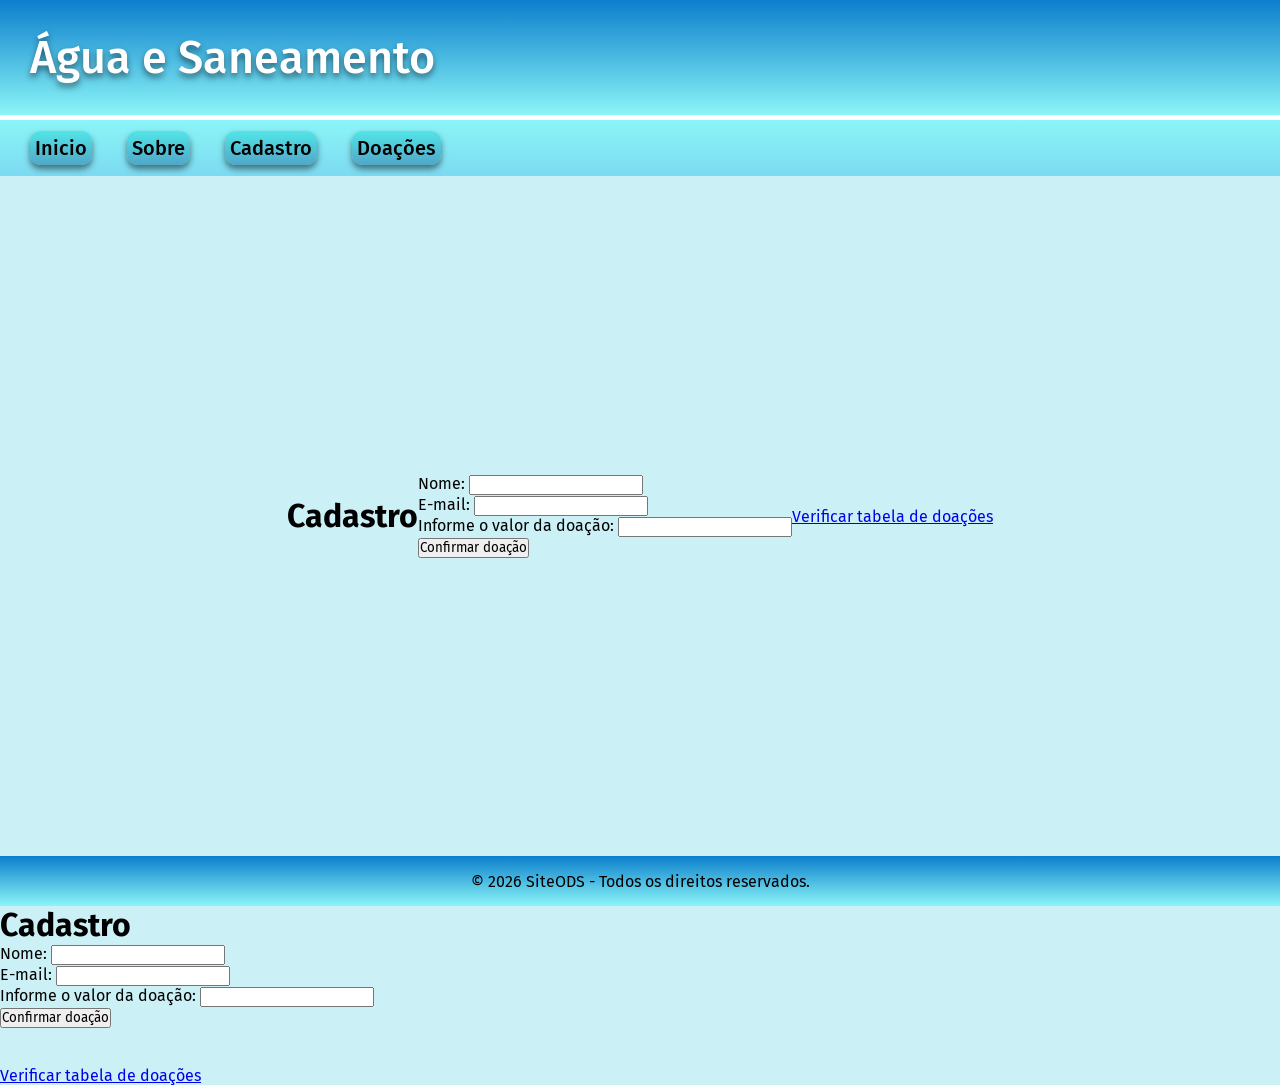
==== doacoes.html @ 5faa5a8f "js formulario" ====
<!DOCTYPE html>
<html lang="en">

<head>
    <meta charset="UTF-8">
    <meta name="viewport" content="width=device-width, initial-scale=1.0">
    <link rel="stylesheet" href="css/style.css">
    <title>SiteOds</title>
</head>

<body>
    <header>
 
       <p id="titulo1"> Água e Saneamento</p>

    </header>

        <div class="faixa-branca"></div>
    
            <nav id="menu">
            <a href="index.html">Inicio</a>
            <a href="">Sobre</a>
            <a href="">Cadastro</a>
            <a href="resultados.html">Doações</a>
        </nav> 
        
        <main>

           
            <!-- <div class="bloco">

                 
        <table class="tabelaResultados">
            <thead class="thead">
                <tr>
            <th>Doador(a)</th>
            <th>Data</th>
            <th>Valor doado</th>
            </tr>
            </thead>
<tbody class="tbody">
    
        <tr>
            <td>
                Nome <br>
                Email <br>
                CPF
            </td>
            <td>00/00/0000</td>
            <td>R$20</td>         
        </tr>

        <tr>
           <td>
                Nome <br>
                Email <br>
                CPF
            </td>
            <td>00/00/0000</td>
            <td>R$40</td>          
        </tr>

        <tr>
            <td>
                Nome <br>
                Email <br>
                CPF
            </td>
            <td>00/00/0000</td>
            <td>R$20</td>          
        </tr>
</tbody>
       
        </table>
        
            </div> -->

    <h1>Cadastro</h1>

     <form id="meuFormulario">
        <div>
            <label for="nome">Nome:</label>
            <input type="text" id="nome" required>
        </div>
        <div>
            <label for="email">E-mail:</label>
            <input type="email" id="email" required>
        </div>
        <div>
            <label for="ValorDoar">Informe o valor da doação:</label>
            <input type="number" id="valorDoar" required>
        </div>
        <button type="submit">Confirmar doação</button>
        </form><br> <br>

        <a href="resultados.html">Verificar tabela de doações</a>
    



        </main>

 
        <footer>
             <p id="footer-text"> &copy; 2026 SiteODS - Todos os direitos reservados.</p>
        
        </footer>
</body>

</html>


<!-- ------------html do fomrulario---------------- -->

<h1>Cadastro</h1>

    <form id="meuFormulario">
        <div>
            <label for="nome">Nome:</label>
            <input type="text" id="nome" required>
        </div>
        <div>
            <label for="email">E-mail:</label>
            <input type="email" id="email" required>
        </div>
        <div>
            <label for="ValorDoar">Informe o valor da doação:</label>
            <input type="number" id="valorDoar" required>
        </div>
        <button type="submit">Confirmar doação</button>
    </form><br> <br>

    <a href="resultados.html">Verificar tabela de doações</a>
---- css/style.css ----
@import url('https://fonts.googleapis.com/css2?family=Fira+Sans:ital,wght@0,100;0,200;0,300;0,400;0,500;0,600;0,700;0,800;0,900;1,100;1,200;1,300;1,400;1,500;1,600;1,700;1,800;1,900&family=Roboto:ital,wght@0,100..900;1,100..900&display=swap');

* {
    margin: 0;
    padding: 0;
    font-family: 'Fira Sans', 'Roboto', sans-serif;
}

body {
    background-color: #cbf0f5;
}


header {
    background-image: linear-gradient(to top, #8bf5f7, #0b7fcc);
    color: #2849da;
    height: 115px;
    display: flex;
    align-items: center;
    justify-content: space-between;
    margin-left: 0px;
    margin-right: 0px;
    text-align: center;


}

nav {

    display: flex;
    flex-wrap: wrap;
    justify-content: left;
    align-items: left;
    width: 100%;
    padding: 11px 10px;
    gap: 15px;
    background-image: linear-gradient(to bottom, #8bf5f7, #7cdaf1);
    box-sizing: border-box;

}


#menu a {
    text-decoration: rgb(253, 253, 253);
    color: #000000;
    margin-left: 20px;
    font-size: 20px;
    font-weight: 500;
    border-radius: 10px;
    background-image: linear-gradient(to bottom, #52E5E7, #50a7c9);
    padding: 5px 5px;
    box-shadow: 0px 4px 6px rgba(0, 0, 0, 0.5);


}

#titulo1 {

    background: none;
    color: #ffffff;
    font-weight: 500;
    font-size: 45px;
    margin-left: 30px;
    text-shadow: 0px 4px 6px rgba(0, 0, 0, 0.5);

}

.faixa-branca {
    width: 100%;
    height: 5px;
    /* Ajuste a altura como preferir */
    background-color: #ffffff;
}

footer {
    background-image: linear-gradient(to top, #8bf5f7, #0b7fcc);
    color: #2849da;
    height: 50px;
    display: flex;
    align-items: center;
    justify-content: center;
    margin-left: 0px;
    margin-right: 0px;
    text-align: center;
}

#footer-text {
    text-decoration: none;
    color: #000000;
    background: none;

}

/* Estilos para a caixa central do formulário */
main {
    min-height: calc(100vh - 220px);
    display: flex;
    align-items: center;
    justify-content: center;
    padding: 20px;
    box-sizing: border-box;
}

.form-box {
    background-color: #ffffff;
    padding: 30px;
    border-radius: 10px;
    box-shadow: 0 10px 30px rgba(0, 0, 0, 0.12);
    width: 100%;
    max-width: 600px;
}

.form-box h2 {
    margin-bottom: 12px;
    color: #0b7fcc;
}

.form-box label {
    display: block;
    margin: 10px 0 6px;
    font-weight: 500;
}

.form-box input,
.form-box textarea {
    width: 100%;
    padding: 10px 12px;
    border: 1px solid #e0e0e0;
    border-radius: 6px;
    box-sizing: border-box;
    font-family: inherit;
    margin-bottom: 8px;
    background-color: #ffffff;
}

.form-box button {
    margin-top: 12px;
    padding: 10px 16px;
    background: #0b7fcc;
    color: #fff;
    border: none;
    border-radius: 6px;
    cursor: pointer;
    font-weight: 600;
}

.form-box button:hover {
    opacity: 0.95;
}

/* Radios de apresentar doação */
.radio-group {
    margin-top: 8px;
}

.radio-group p {
    margin: 6px 0 6px;
    font-weight: 600;
}

.radio-group label {
    margin-right: 12px;
    display: inline-flex;
    align-items: center;
    gap: 6px;
    font-weight: 500;
}
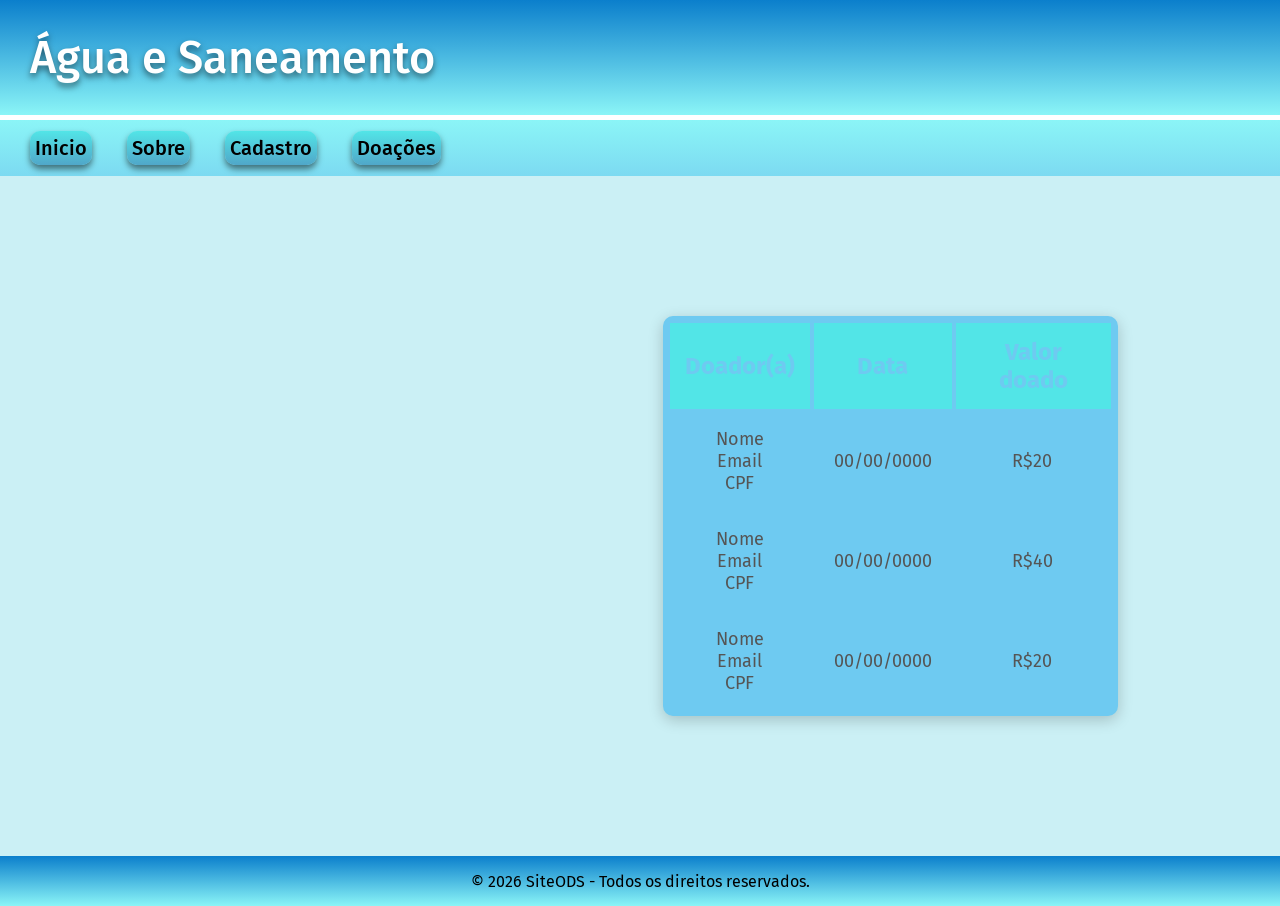
==== commit 3e6c4963: "arrumando erros de merge" ====
--- a/doacoes.html
+++ b/doacoes.html
@@ -26,8 +26,7 @@
         
         <main>
 
-           
-            <!-- <div class="bloco">
+            <div class="bloco">
 
                  
         <table class="tabelaResultados">
@@ -73,28 +72,9 @@
        
         </table>
         
-            </div> -->
+            </div>
 
-    <h1>Cadastro</h1>
 
-     <form id="meuFormulario">
-        <div>
-            <label for="nome">Nome:</label>
-            <input type="text" id="nome" required>
-        </div>
-        <div>
-            <label for="email">E-mail:</label>
-            <input type="email" id="email" required>
-        </div>
-        <div>
-            <label for="ValorDoar">Informe o valor da doação:</label>
-            <input type="number" id="valorDoar" required>
-        </div>
-        <button type="submit">Confirmar doação</button>
-        </form><br> <br>
-
-        <a href="resultados.html">Verificar tabela de doações</a>
-    
 
 
 
@@ -107,27 +87,4 @@
         </footer>
 </body>
 
-</html>
-
-
-<!-- ------------html do fomrulario---------------- -->
-
-<h1>Cadastro</h1>
-
-    <form id="meuFormulario">
-        <div>
-            <label for="nome">Nome:</label>
-            <input type="text" id="nome" required>
-        </div>
-        <div>
-            <label for="email">E-mail:</label>
-            <input type="email" id="email" required>
-        </div>
-        <div>
-            <label for="ValorDoar">Informe o valor da doação:</label>
-            <input type="number" id="valorDoar" required>
-        </div>
-        <button type="submit">Confirmar doação</button>
-    </form><br> <br>
-
-    <a href="resultados.html">Verificar tabela de doações</a>+</html>
--- a/css/style.css
+++ b/css/style.css
@@ -164,4 +164,68 @@
     align-items: center;
     gap: 6px;
     font-weight: 500;
-}+}
+
+    /* --Giovana-- */
+
+.bloco{
+    background-color:#6ecaf1;
+    align-items: center;
+    text-align: center;
+    padding: 5px 5px;
+    border-radius: 10px;
+    box-shadow: 0 4px 15px rgba(0, 0, 0, 0.2);
+    max-width: 445px;
+    text-align: center;
+    margin-top: 50px;
+    margin-bottom: 50px;
+    margin-left:500px;
+}
+
+    
+
+.thead{
+    text-align: center;
+    font-family: fonte-lis;
+    font-size: 30px;
+    color: #4badee;
+    background-color: #52E5E7;
+}
+
+.tbody{
+    font-family: fonte-lis;
+    font-size: 25px;
+    color: #555 ;
+}        
+
+.tabelaResultados th{
+    border-collapse: collapse;
+    color: #6ecaf1;
+    font-size: 24px;
+    font-weight: bold;
+    padding: 15px 15px;
+    text-align: center;       
+    border-bottom: 2px solid #6ecaf1;
+    border-right: 2px solid #6ecaf1;
+        
+}
+
+th:last-child, td:last-child {
+    border-right: none;
+}
+
+
+tr:last-child td {
+    border-bottom: none;
+}
+.tabelaResultados td{
+    color: #555555;
+    font-size: 18px;
+    padding: 15px 20px;
+    text-align: center;
+    vertical-align: middle;        
+    border-bottom: 2px solid #6ecaf1;
+    border-right: 2px solid #6ecaf1;
+        
+}
+
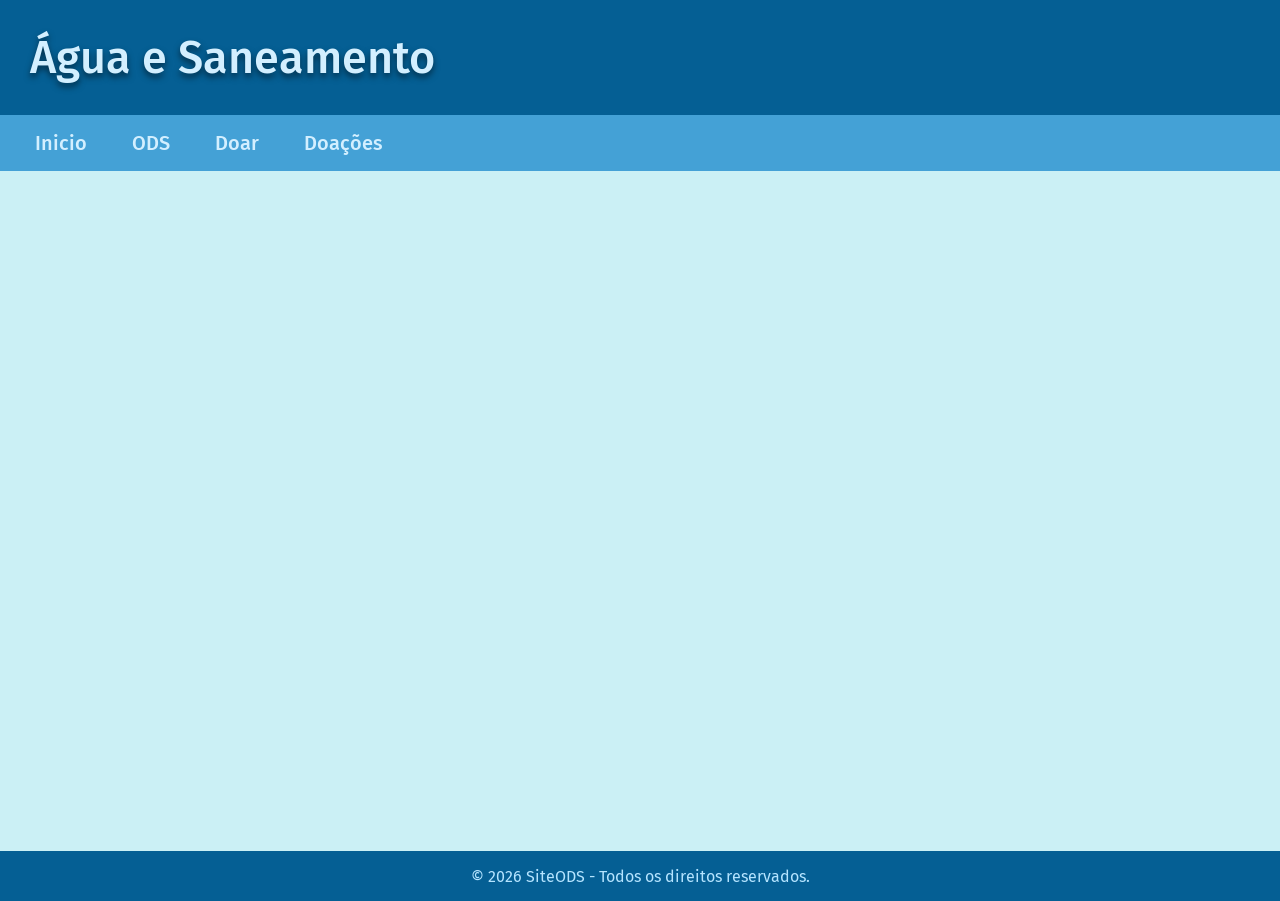
==== commit 6a00172e: "header e footer alterados" ====
--- a/doacoes.html
+++ b/doacoes.html
@@ -15,18 +15,18 @@
 
     </header>
 
-        <div class="faixa-branca"></div>
+        
     
             <nav id="menu">
             <a href="index.html">Inicio</a>
-            <a href="">Sobre</a>
-            <a href="">Cadastro</a>
-            <a href="resultados.html">Doações</a>
+            <a href="">ODS</a>
+            <a href="doar.html">Doar</a>
+            <a href="doacoes.html">Doações</a>
         </nav> 
         
         <main>
 
-            <div class="bloco">
+            <!-- <div class="bloco">
 
                  
         <table class="tabelaResultados">
@@ -67,12 +67,12 @@
             </td>
             <td>00/00/0000</td>
             <td>R$20</td>          
-        </tr>
-</tbody>
+        </tr> -->
+<!-- </tbody>
        
         </table>
         
-            </div>
+            </div> -->
 
 
 
--- a/css/style.css
+++ b/css/style.css
@@ -12,7 +12,8 @@
 
 
 header {
-    background-image: linear-gradient(to top, #8bf5f7, #0b7fcc);
+   
+    background-color:#055f94; 
     color: #2849da;
     height: 115px;
     display: flex;
@@ -34,7 +35,7 @@
     width: 100%;
     padding: 11px 10px;
     gap: 15px;
-    background-image: linear-gradient(to bottom, #8bf5f7, #7cdaf1);
+    background-color:#44a1d6;
     box-sizing: border-box;
 
 }
@@ -46,18 +47,15 @@
     margin-left: 20px;
     font-size: 20px;
     font-weight: 500;
-    border-radius: 10px;
-    background-image: linear-gradient(to bottom, #52E5E7, #50a7c9);
+    color:#d3efff;
     padding: 5px 5px;
-    box-shadow: 0px 4px 6px rgba(0, 0, 0, 0.5);
-
-
+    
 }
 
 #titulo1 {
 
     background: none;
-    color: #ffffff;
+    color: #d3efff;
     font-weight: 500;
     font-size: 45px;
     margin-left: 30px;
@@ -65,16 +63,23 @@
 
 }
 
-.faixa-branca {
-    width: 100%;
-    height: 5px;
-    /* Ajuste a altura como preferir */
-    background-color: #ffffff;
-}
+.head-baby{
+  
+    background-color:#055f94; 
+    color: #2849da;
+    height: 115px;
+    display: flex;
+    align-items: center;
+    justify-content: space-between;
+    margin-left: 0px;
+    margin-right: 0px;
+    text-align: center;
+
+}
+
 
 footer {
-    background-image: linear-gradient(to top, #8bf5f7, #0b7fcc);
-    color: #2849da;
+    background-color:#055f94; 
     height: 50px;
     display: flex;
     align-items: center;
@@ -86,7 +91,7 @@
 
 #footer-text {
     text-decoration: none;
-    color: #000000;
+    color: #b5e4ff;
     background: none;
 
 }
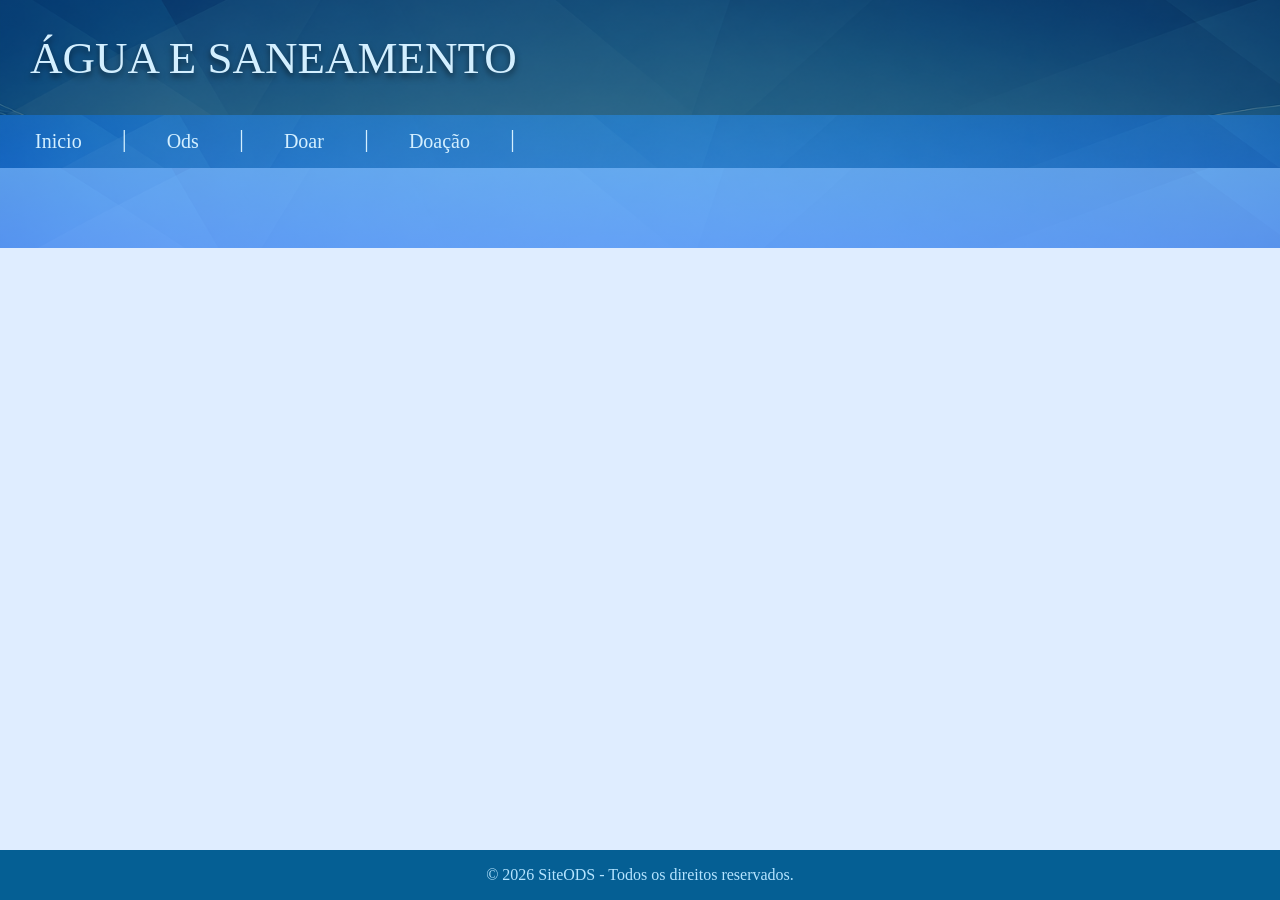
==== commit f40cc968: "refactor layout and styles for header, nav, and footer; update font styles and add background images" ====
--- a/doacoes.html
+++ b/doacoes.html
@@ -10,23 +10,23 @@
 
 <body>
     <header>
- 
-       <p id="titulo1"> Água e Saneamento</p>
+
+        <p id="titulo1"> ÁGUA E SANEAMENTO</p>
 
     </header>
 
-        
-    
-            <nav id="menu">
-            <a href="index.html">Inicio</a>
-            <a href="">ODS</a>
-            <a href="doar.html">Doar</a>
-            <a href="doacoes.html">Doações</a>
-        </nav> 
-        
-        <main>
+    <nav id="menu">
+        <a href="index.html">Inicio</a><span class="separador">|</span>
+        <a href="">Ods</a><span class="separador">|</span>
+        <a href="doar.html">Doar</a><span class="separador">|</span>
+        <a href="doacoes.html">Doação</a><span class="separador">|</span>
+    </nav>
 
-            <!-- <div class="bloco">
+    <container class="head-baby"></container>
+
+    <main>
+
+        <!-- <div class="bloco">
 
                  
         <table class="tabelaResultados">
@@ -68,7 +68,7 @@
             <td>00/00/0000</td>
             <td>R$20</td>          
         </tr> -->
-<!-- </tbody>
+        <!-- </tbody>
        
         </table>
         
@@ -78,13 +78,13 @@
 
 
 
-        </main>
+    </main>
 
- 
-        <footer>
-             <p id="footer-text"> &copy; 2026 SiteODS - Todos os direitos reservados.</p>
-        
-        </footer>
+
+    <footer>
+        <p id="footer-text"> &copy; 2026 SiteODS - Todos os direitos reservados.</p>
+
+    </footer>
 </body>
 
 </html>
--- a/css/style.css
+++ b/css/style.css
@@ -1,19 +1,20 @@
-@import url('https://fonts.googleapis.com/css2?family=Fira+Sans:ital,wght@0,100;0,200;0,300;0,400;0,500;0,600;0,700;0,800;0,900;1,100;1,200;1,300;1,400;1,500;1,600;1,700;1,800;1,900&family=Roboto:ital,wght@0,100..900;1,100..900&display=swap');
-
 * {
     margin: 0;
     padding: 0;
-    font-family: 'Fira Sans', 'Roboto', sans-serif;
-}
+}
+
 
 body {
-    background-color: #cbf0f5;
+    background-color: #d9eaffd5;
+    display: flex;
+    flex-direction: column;
+    min-height: 100vh;
 }
 
 
 header {
-   
-    background-color:#055f94; 
+    font-family: Playfair Display, serif;
+    background-color: #055f94;
     color: #2849da;
     height: 115px;
     display: flex;
@@ -22,34 +23,50 @@
     margin-left: 0px;
     margin-right: 0px;
     text-align: center;
-
+    background: linear-gradient(rgba(0, 0, 0, 0.4),
+            rgba(0, 0, 0, 0.4)),
+        url(/img/fundo\ header.png);
+
+    background-size: cover;
+    background-position: center;
 
 }
 
 nav {
-
+    text-align: left;
     display: flex;
     flex-wrap: wrap;
     justify-content: left;
     align-items: left;
     width: 100%;
-    padding: 11px 10px;
+    padding: 10px 10px;
     gap: 15px;
-    background-color:#44a1d6;
+    background-color: #44a1d6;
     box-sizing: border-box;
+    background: linear-gradient(rgba(36, 97, 167, 0.4),
+            rgba(27, 80, 177, 0.4)),
+        url(/img/fundo\ header.png);
+
+    background-size: cover;
+    background-position: center;
 
 }
 
 
 #menu a {
+    margin: 0 20px;
     text-decoration: rgb(253, 253, 253);
     color: #000000;
-    margin-left: 20px;
     font-size: 20px;
     font-weight: 500;
-    color:#d3efff;
+    color: #d3efff;
     padding: 5px 5px;
-    
+
+}
+
+.separador {
+    color: #d3efff;
+    font-size: 25px;
 }
 
 #titulo1 {
@@ -63,23 +80,30 @@
 
 }
 
-.head-baby{
-  
-    background-color:#055f94; 
+.head-baby {
+
+    background-color: #b0d5ff;
     color: #2849da;
-    height: 115px;
+    height: 80px;
     display: flex;
     align-items: center;
     justify-content: space-between;
     margin-left: 0px;
     margin-right: 0px;
     text-align: center;
+    position: relative;
+    background: linear-gradient(rgba(133, 186, 255, 0.658),
+            rgba(115, 159, 255, 0.685)),
+        url(/img/fundo\ header.png);
+
+    background-size: cover;
+    background-position: center;
 
 }
 
 
 footer {
-    background-color:#055f94; 
+    background-color: #055f94;
     height: 50px;
     display: flex;
     align-items: center;
@@ -87,6 +111,9 @@
     margin-left: 0px;
     margin-right: 0px;
     text-align: center;
+    position: relative;
+    z-index: 2;
+
 }
 
 #footer-text {
@@ -98,12 +125,13 @@
 
 /* Estilos para a caixa central do formulário */
 main {
-    min-height: calc(100vh - 220px);
-    display: flex;
-    align-items: center;
+    flex: 1;
+    display: flex;
+    align-items: flex-start;
     justify-content: center;
-    padding: 20px;
     box-sizing: border-box;
+    position: relative;
+    z-index: 2;
 }
 
 .form-box {
@@ -111,8 +139,16 @@
     padding: 30px;
     border-radius: 10px;
     box-shadow: 0 10px 30px rgba(0, 0, 0, 0.12);
-    width: 100%;
-    max-width: 600px;
+    width: min(90vw, 630px);
+    max-width: 630px;
+    position: absolute;
+    /* remove do fluxo e sobrepõe sem empurrar footer */
+    z-index: 3;
+    left: 50%;
+    transform: translateX(-50%);
+    top: -40px;
+    /* ajuste a distância vertical conforme necessário */
+    margin-bottom: 20px;
 }
 
 .form-box h2 {
@@ -171,10 +207,10 @@
     font-weight: 500;
 }
 
-    /* --Giovana-- */
-
-.bloco{
-    background-color:#6ecaf1;
+/* --Giovana-- */
+
+.bloco {
+    background-color: #6ecaf1;
     align-items: center;
     text-align: center;
     padding: 5px 5px;
@@ -184,38 +220,37 @@
     text-align: center;
     margin-top: 50px;
     margin-bottom: 50px;
-    margin-left:500px;
-}
-
-    
-
-.thead{
-    text-align: center;
-    font-family: fonte-lis;
+    margin-left: 500px;
+}
+
+.thead {
+    text-align: center;
+    font-family: Arial, Helvetica, sans-serif;
     font-size: 30px;
     color: #4badee;
     background-color: #52E5E7;
 }
 
-.tbody{
-    font-family: fonte-lis;
+.tbody {
+    font-family: Arial, Helvetica, sans-serif;
     font-size: 25px;
-    color: #555 ;
-}        
-
-.tabelaResultados th{
+    color: #555;
+}
+
+.tabelaResultados th {
     border-collapse: collapse;
     color: #6ecaf1;
     font-size: 24px;
     font-weight: bold;
     padding: 15px 15px;
-    text-align: center;       
+    text-align: center;
     border-bottom: 2px solid #6ecaf1;
     border-right: 2px solid #6ecaf1;
-        
-}
-
-th:last-child, td:last-child {
+
+}
+
+th:last-child,
+td:last-child {
     border-right: none;
 }
 
@@ -223,14 +258,13 @@
 tr:last-child td {
     border-bottom: none;
 }
-.tabelaResultados td{
+
+.tabelaResultados td {
     color: #555555;
     font-size: 18px;
     padding: 15px 20px;
     text-align: center;
-    vertical-align: middle;        
+    vertical-align: middle;
     border-bottom: 2px solid #6ecaf1;
     border-right: 2px solid #6ecaf1;
-        
-}
-
+}
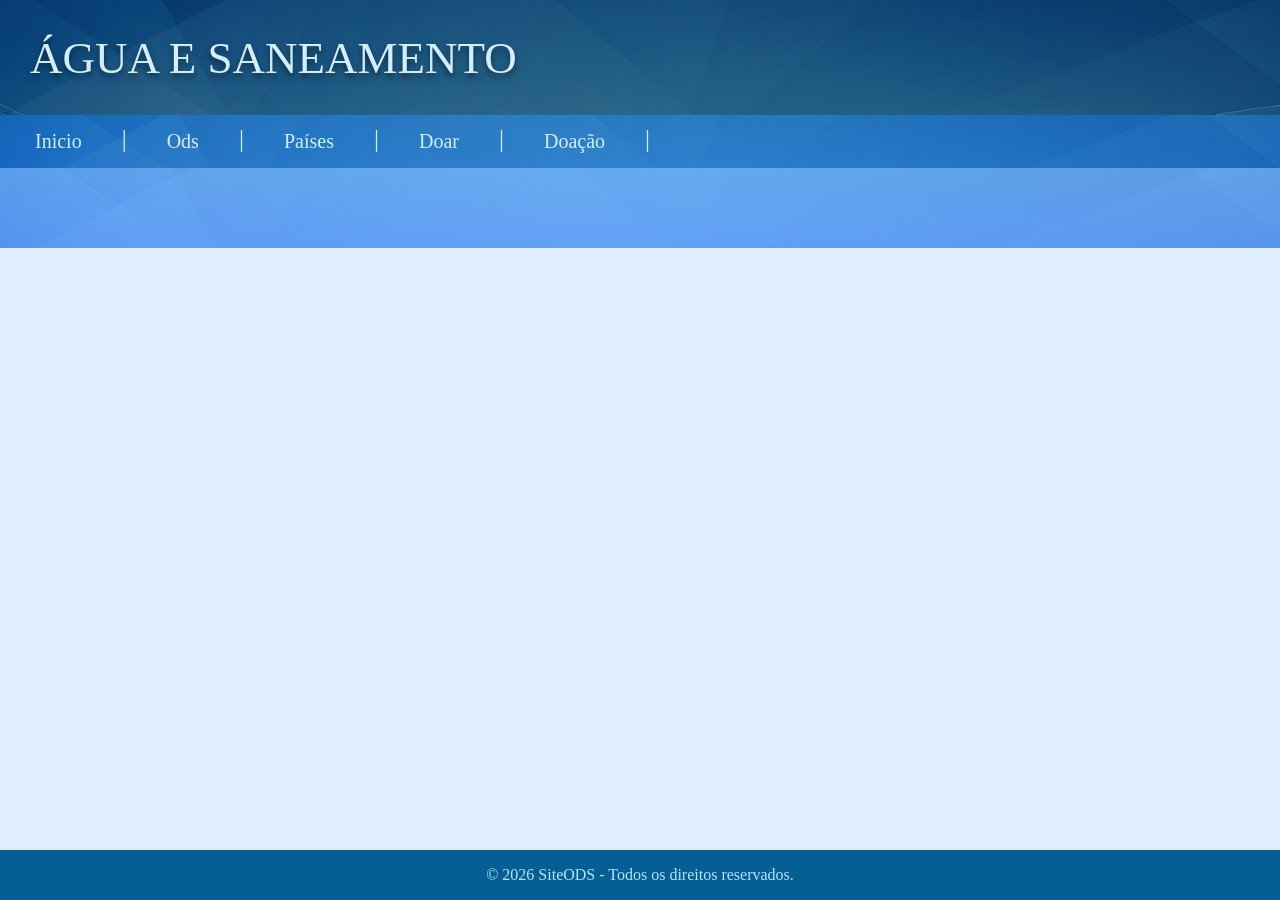
==== commit 2a3a669d: "add new paises.html page and update navigation links; refactor styles for better layout and presenta" ====
--- a/doacoes.html
+++ b/doacoes.html
@@ -18,6 +18,7 @@
     <nav id="menu">
         <a href="index.html">Inicio</a><span class="separador">|</span>
         <a href="">Ods</a><span class="separador">|</span>
+        <a href="paises.html">Países</a><span class="separador">|</span>
         <a href="doar.html">Doar</a><span class="separador">|</span>
         <a href="doacoes.html">Doação</a><span class="separador">|</span>
     </nav>
@@ -25,57 +26,6 @@
     <container class="head-baby"></container>
 
     <main>
-
-        <!-- <div class="bloco">
-
-                 
-        <table class="tabelaResultados">
-            <thead class="thead">
-                <tr>
-            <th>Doador(a)</th>
-            <th>Data</th>
-            <th>Valor doado</th>
-            </tr>
-            </thead>
-<tbody class="tbody">
-    
-        <tr>
-            <td>
-                Nome <br>
-                Email <br>
-                CPF
-            </td>
-            <td>00/00/0000</td>
-            <td>R$20</td>         
-        </tr>
-
-        <tr>
-           <td>
-                Nome <br>
-                Email <br>
-                CPF
-            </td>
-            <td>00/00/0000</td>
-            <td>R$40</td>          
-        </tr>
-
-        <tr>
-            <td>
-                Nome <br>
-                Email <br>
-                CPF
-            </td>
-            <td>00/00/0000</td>
-            <td>R$20</td>          
-        </tr> -->
-        <!-- </tbody>
-       
-        </table>
-        
-            </div> -->
-
-
-
 
 
     </main>
--- a/css/style.css
+++ b/css/style.css
@@ -13,7 +13,7 @@
 
 
 header {
-    font-family: Playfair Display, serif;
+
     background-color: #055f94;
     color: #2849da;
     height: 115px;
@@ -81,7 +81,6 @@
 }
 
 .head-baby {
-
     background-color: #b0d5ff;
     color: #2849da;
     height: 80px;
@@ -141,12 +140,12 @@
     box-shadow: 0 10px 30px rgba(0, 0, 0, 0.12);
     width: min(90vw, 630px);
     max-width: 630px;
-    position: absolute;
+    position: relative;
     /* remove do fluxo e sobrepõe sem empurrar footer */
     z-index: 3;
     left: 50%;
     transform: translateX(-50%);
-    top: -40px;
+    top: -30px;
     /* ajuste a distância vertical conforme necessário */
     margin-bottom: 20px;
 }
@@ -207,64 +206,78 @@
     font-weight: 500;
 }
 
-/* --Giovana-- */
-
-.bloco {
-    background-color: #6ecaf1;
-    align-items: center;
-    text-align: center;
-    padding: 5px 5px;
+
+.table-box {
+    background-color: #ffffff;
+    padding: 30px;
     border-radius: 10px;
-    box-shadow: 0 4px 15px rgba(0, 0, 0, 0.2);
-    max-width: 445px;
-    text-align: center;
-    margin-top: 50px;
-    margin-bottom: 50px;
-    margin-left: 500px;
-}
-
-.thead {
-    text-align: center;
-    font-family: Arial, Helvetica, sans-serif;
-    font-size: 30px;
-    color: #4badee;
-    background-color: #52E5E7;
-}
-
-.tbody {
-    font-family: Arial, Helvetica, sans-serif;
-    font-size: 25px;
-    color: #555;
-}
-
-.tabelaResultados th {
+    box-shadow: 0 10px 30px rgba(0, 0, 0, 0.12);
+    width: min(90vw, 630px);
+    max-width: 630px;
+    position:relative;
+    z-index: 3;
+    left: 50%;
+    transform: translateX(-50%);
+    top: -30px;
+    /* ajuste a distância vertical conforme necessário */
+    margin-bottom: 20px;
+}
+
+
+
+section {
+    background-color: white;
+    padding: 20px;
+    margin-bottom: 20px;
+    border-radius: 10px;
+    box-shadow: 0 2px 5px rgba(0, 0, 0, 0.1);
+}
+
+h2 {
+    color: #0077b6;
+    text-align: center;
+}
+
+table {
+    width: 100%;
     border-collapse: collapse;
-    color: #6ecaf1;
-    font-size: 24px;
-    font-weight: bold;
-    padding: 15px 15px;
-    text-align: center;
-    border-bottom: 2px solid #6ecaf1;
-    border-right: 2px solid #6ecaf1;
-
-}
-
-th:last-child,
-td:last-child {
-    border-right: none;
-}
-
-
-tr:last-child td {
-    border-bottom: none;
-}
-
-.tabelaResultados td {
-    color: #555555;
-    font-size: 18px;
-    padding: 15px 20px;
-    text-align: center;
-    vertical-align: middle;
-    border-bottom: 2px solid #6ecaf1;
-    border-right: 2px solid #6ecaf1;
+    margin-top: 15px;
+}
+
+th {
+    background-color: #0077b6;
+    color: #d3efff;
+    font-size: 19px;
+}
+
+th,
+td {
+    border: 1px solid #bde0fe;
+    padding: 12px;
+    text-align: center;
+}
+
+tr:nth-child(even) {
+    background-color: #caf0f8;
+}
+
+tr:hover {
+    background-color: #90e0ef;
+}
+
+.tabelaSite {
+    display: table;
+    margin: 10;
+    width: auto;
+}
+
+.textoSite {
+    display: table;
+    margin: 10 70;
+    width: auto;
+
+}
+
+.textoSite p {
+    margin-bottom: 8px;
 }
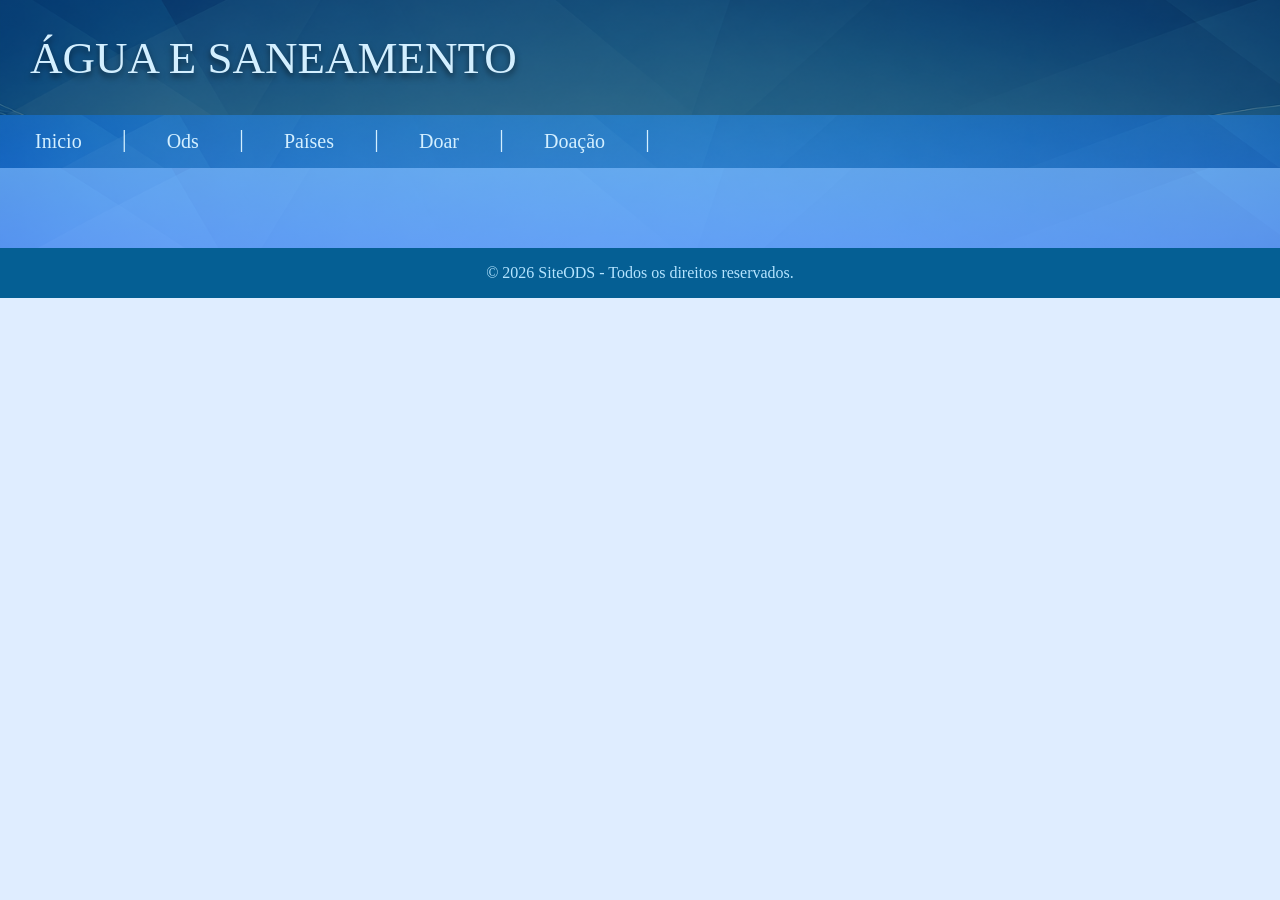
==== commit ea174ef1: "concertoPosicoesEinicio" ====
--- a/doacoes.html
+++ b/doacoes.html
@@ -16,8 +16,8 @@
     </header>
 
     <nav id="menu">
-        <a href="index.html">Inicio</a><span class="separador">|</span>
-        <a href="">Ods</a><span class="separador">|</span>
+        <a href="inicio.html">Inicio</a><span class="separador">|</span>
+        <a href="index.html">Ods</a><span class="separador">|</span>
         <a href="paises.html">Países</a><span class="separador">|</span>
         <a href="doar.html">Doar</a><span class="separador">|</span>
         <a href="doacoes.html">Doação</a><span class="separador">|</span>
@@ -26,6 +26,57 @@
     <container class="head-baby"></container>
 
     <main>
+
+        <!-- <div class="bloco">
+
+                 
+        <table class="tabelaResultados">
+            <thead class="thead">
+                <tr>
+            <th>Doador(a)</th>
+            <th>Data</th>
+            <th>Valor doado</th>
+            </tr>
+            </thead>
+<tbody class="tbody">
+    
+        <tr>
+            <td>
+                Nome <br>
+                Email <br>
+                CPF
+            </td>
+            <td>00/00/0000</td>
+            <td>R$20</td>         
+        </tr>
+
+        <tr>
+           <td>
+                Nome <br>
+                Email <br>
+                CPF
+            </td>
+            <td>00/00/0000</td>
+            <td>R$40</td>          
+        </tr>
+
+        <tr>
+            <td>
+                Nome <br>
+                Email <br>
+                CPF
+            </td>
+            <td>00/00/0000</td>
+            <td>R$20</td>          
+        </tr> -->
+        <!-- </tbody>
+       
+        </table>
+        
+            </div> -->
+
+
+
 
 
     </main>
--- a/css/style.css
+++ b/css/style.css
@@ -123,7 +123,7 @@
 }
 
 /* Estilos para a caixa central do formulário */
-main {
+.form-main {
     flex: 1;
     display: flex;
     align-items: flex-start;
@@ -140,7 +140,7 @@
     box-shadow: 0 10px 30px rgba(0, 0, 0, 0.12);
     width: min(90vw, 630px);
     max-width: 630px;
-    position: relative;
+    position: absolute;
     /* remove do fluxo e sobrepõe sem empurrar footer */
     z-index: 3;
     left: 50%;
@@ -206,24 +206,21 @@
     font-weight: 500;
 }
 
-
-.table-box {
-    background-color: #ffffff;
-    padding: 30px;
+/* --Giovana-- */
+
+.bloco {
+    background-color: #6ecaf1;
+    align-items: center;
+    text-align: center;
+    padding: 5px 5px;
     border-radius: 10px;
-    box-shadow: 0 10px 30px rgba(0, 0, 0, 0.12);
-    width: min(90vw, 630px);
-    max-width: 630px;
-    position:relative;
-    z-index: 3;
-    left: 50%;
-    transform: translateX(-50%);
-    top: -30px;
-    /* ajuste a distância vertical conforme necessário */
-    margin-bottom: 20px;
-}
-
-
+    box-shadow: 0 4px 15px rgba(0, 0, 0, 0.2);
+    max-width: 445px;
+    text-align: center;
+    margin-top: 50px;
+    margin-bottom: 50px;
+    margin-left: 500px;
+}
 
 section {
     background-color: white;
@@ -235,7 +232,6 @@
 
 h2 {
     color: #0077b6;
-    text-align: center;
 }
 
 table {
@@ -245,9 +241,8 @@
 }
 
 th {
-    background-color: #0077b6;
-    color: #d3efff;
-    font-size: 19px;
+    background-color: #00a8e8;
+    color: white;
 }
 
 th,
@@ -275,9 +270,173 @@
     display: table;
     margin: 10 70;
     width: auto;
-
-}
-
-.textoSite p {
-    margin-bottom: 8px;
+}
+
+
+
+--inicio-- 
+.home-main {
+    font-family: 'Segoe UI', Arial, sans-serif;
+    color: #2c3e50;
+    background-color: #f8fafc;
+
+}
+
+/* Container para limitar a largura e centralizar o conteúdo */
+.home-container {
+    max-width: 1100px;
+    margin: 0 auto;
+    padding: 0 20px;
+}
+
+/* SEÇÃO 1: HERO / MANIFESTO */
+.home-hero {
+    background: linear-gradient(135deg, #1f77b4 0%, #0d47a1 100%);
+    color: #ffffff;
+    padding: 60px 0;
+    text-align: center;
+}
+
+.home-hero h1 {
+    font-size: 50px;
+    margin-bottom: 30px;
+
+}
+
+.manifesto-box {
+    background: rgba(255, 255, 255, 0.1);
+    padding: 30px;
+    border-radius: 12px;
+    backdrop-filter: blur(5px);
+    max-width: 950px;
+    margin: 60px;
+    text-align: left;
+}
+
+.manifesto-box h2 {
+    font-size: 2.0rem;
+    color: #e3f2fd;
+    margin-bottom: 15px;
+    
+ 
+}
+
+/* SEÇÃO 2: PILARES (GRID DE CARDS) */
+.home-pilares {
+    padding: 80px 0;
+    background-color: #ffffff;
+}
+
+.section-title {
+    text-align: center;
+    font-size: 2rem;
+    margin-bottom: 40px;
+    color: #0d47a1;
+}
+
+.pilares-grid {
+    display: flex;
+    gap: 30px;
+    justify-content: space-between;
+}
+
+.pilar-card {
+    flex: 1;
+    background: #f4f7f9;
+    padding: 30px;
+    border-radius: 8px;
+    text-align: center;
+    border-top: 4px solid #1f77b4;
+    transition: transform 0.2s;
+}
+
+.pilar-card:hover {
+    transform: translateY(-5px);
+}
+
+.pilar-card .icon {
+    font-size: 2.5rem;
+    display: block;
+    margin-bottom: 15px;
+}
+
+/* SEÇÃO 3: DOAÇÕES */
+.home-doacoes {
+    padding: 60px 0;
+    background-color: #e3f2fd;
+}
+
+.doacoes-box {
+    max-width: 700px;
+    margin: 0 auto;
+    text-align: center;
+}
+
+.doacoes-box h2 {
+    color: #0d47a1;
+}
+
+.btn-doar {
+    display: inline-block;
+    background-color: #ff9800;
+    color: white;
+    text-decoration: none;
+    padding: 14px 35px;
+    font-weight: bold;
+    border-radius: 30px;
+    margin-top: 20px;
+    box-shadow: 0 4px 10px rgba(255, 152, 0, 0.3);
+    transition: background 0.2s;
+}
+
+.btn-doar:hover {
+    background-color: #e65100;
+}
+
+/* SEÇÃO 4: CTA FINAL */
+.home-cta-final {
+    padding: 80px 0;
+    text-align: center;
+    background-color: #ffffff;
+}
+
+.home-cta-final h2 {
+    color: #c0392b; /* Vermelho/alerta sutil para a crise */
+}
+
+.home-cta-final p {
+    max-width: 750px;
+    margin: 0 auto 40px auto;
+    font-size: 1.1rem;
+    color: #555;
+}
+
+.bottom-action {
+    border-top: 1px solid #e2e8f0;
+    padding-top: 40px;
+}
+
+.btn-explorar {
+    display: inline-block;
+    background-color: #1f77b4;
+    color: white;
+    text-decoration: none;
+    padding: 12px 30px;
+    font-weight: bold;
+    border-radius: 30px;
+    transition: background 0.2s;
+}
+
+.btn-explorar:hover {
+    background-color: #0d47a1;
+}
+
+/* RESPONSIVIDADE (Para Celulares) */
+@media (max-width: 768px) {
+    .pilares-grid {
+        flex-direction: column;
+    }
+    .home-hero h1 {
+        font-size: 1.8rem;
+    }
 }
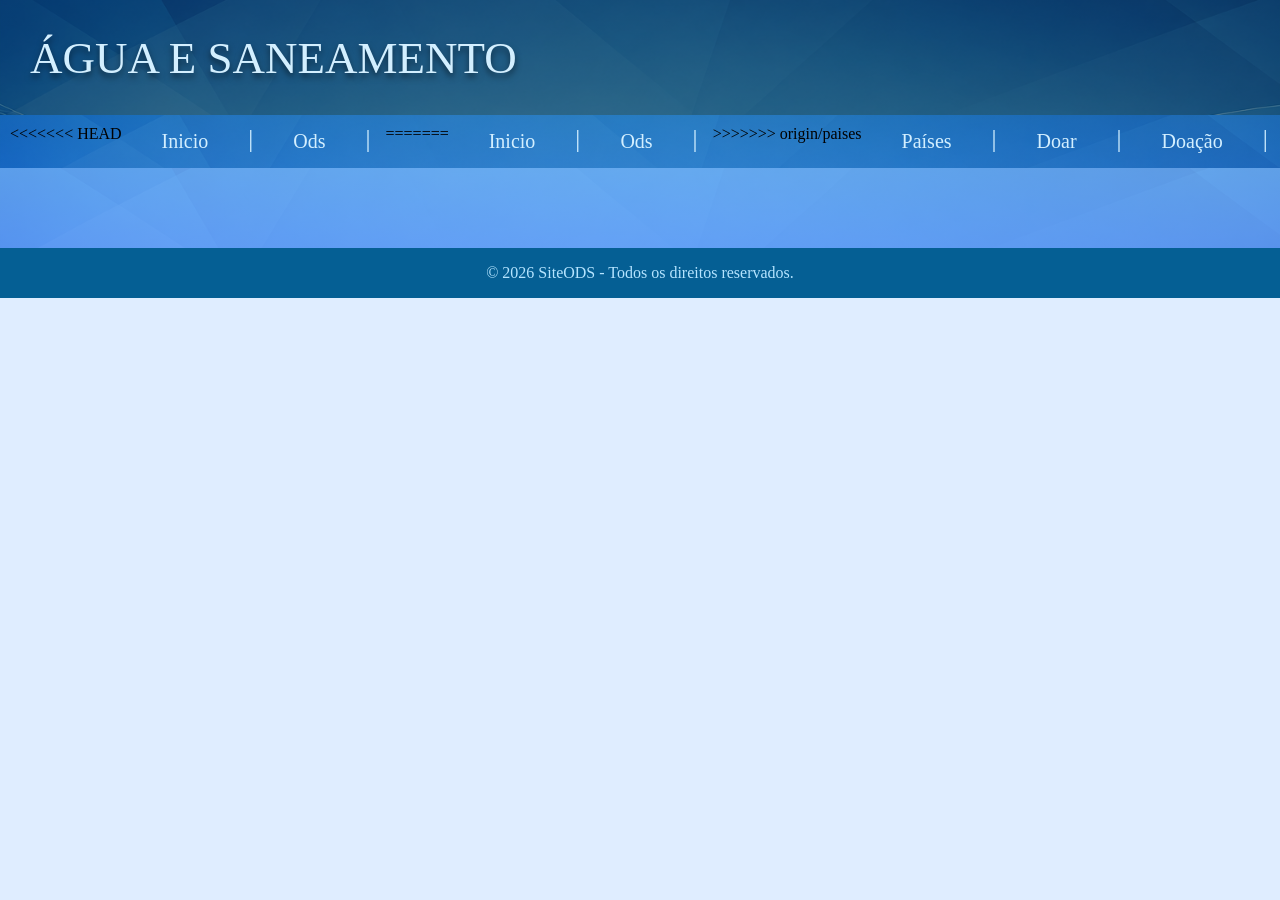
==== commit 29a636f9: "Merge remote-tracking branch 'origin/paises'" ====
--- a/doacoes.html
+++ b/doacoes.html
@@ -16,8 +16,13 @@
     </header>
 
     <nav id="menu">
+<<<<<<< HEAD
         <a href="inicio.html">Inicio</a><span class="separador">|</span>
         <a href="index.html">Ods</a><span class="separador">|</span>
+=======
+        <a href="index.html">Inicio</a><span class="separador">|</span>
+        <a href="">Ods</a><span class="separador">|</span>
+>>>>>>> origin/paises
         <a href="paises.html">Países</a><span class="separador">|</span>
         <a href="doar.html">Doar</a><span class="separador">|</span>
         <a href="doacoes.html">Doação</a><span class="separador">|</span>
@@ -26,57 +31,6 @@
     <container class="head-baby"></container>
 
     <main>
-
-        <!-- <div class="bloco">
-
-                 
-        <table class="tabelaResultados">
-            <thead class="thead">
-                <tr>
-            <th>Doador(a)</th>
-            <th>Data</th>
-            <th>Valor doado</th>
-            </tr>
-            </thead>
-<tbody class="tbody">
-    
-        <tr>
-            <td>
-                Nome <br>
-                Email <br>
-                CPF
-            </td>
-            <td>00/00/0000</td>
-            <td>R$20</td>         
-        </tr>
-
-        <tr>
-           <td>
-                Nome <br>
-                Email <br>
-                CPF
-            </td>
-            <td>00/00/0000</td>
-            <td>R$40</td>          
-        </tr>
-
-        <tr>
-            <td>
-                Nome <br>
-                Email <br>
-                CPF
-            </td>
-            <td>00/00/0000</td>
-            <td>R$20</td>          
-        </tr> -->
-        <!-- </tbody>
-       
-        </table>
-        
-            </div> -->
-
-
-
 
 
     </main>
--- a/css/style.css
+++ b/css/style.css
@@ -140,7 +140,7 @@
     box-shadow: 0 10px 30px rgba(0, 0, 0, 0.12);
     width: min(90vw, 630px);
     max-width: 630px;
-    position: absolute;
+    position: relative;
     /* remove do fluxo e sobrepõe sem empurrar footer */
     z-index: 3;
     left: 50%;
@@ -206,21 +206,24 @@
     font-weight: 500;
 }
 
-/* --Giovana-- */
-
-.bloco {
-    background-color: #6ecaf1;
-    align-items: center;
-    text-align: center;
-    padding: 5px 5px;
+
+.table-box {
+    background-color: #ffffff;
+    padding: 30px;
     border-radius: 10px;
-    box-shadow: 0 4px 15px rgba(0, 0, 0, 0.2);
-    max-width: 445px;
-    text-align: center;
-    margin-top: 50px;
-    margin-bottom: 50px;
-    margin-left: 500px;
-}
+    box-shadow: 0 10px 30px rgba(0, 0, 0, 0.12);
+    width: min(90vw, 630px);
+    max-width: 630px;
+    position:relative;
+    z-index: 3;
+    left: 50%;
+    transform: translateX(-50%);
+    top: -30px;
+    /* ajuste a distância vertical conforme necessário */
+    margin-bottom: 20px;
+}
+
+
 
 section {
     background-color: white;
@@ -232,6 +235,7 @@
 
 h2 {
     color: #0077b6;
+    text-align: center;
 }
 
 table {
@@ -241,8 +245,9 @@
 }
 
 th {
-    background-color: #00a8e8;
-    color: white;
+    background-color: #0077b6;
+    color: #d3efff;
+    font-size: 19px;
 }
 
 th,
@@ -270,8 +275,12 @@
     display: table;
     margin: 10 70;
     width: auto;
-}
-
+
+}
+
+.textoSite p {
+    margin-bottom: 8px;
+}
 
 
 --inicio-- 
@@ -439,4 +448,173 @@
     .home-hero h1 {
         font-size: 1.8rem;
     }
+}
+
+
+
+--inicio-- 
+.home-main {
+    font-family: 'Segoe UI', Arial, sans-serif;
+    color: #2c3e50;
+    background-color: #f8fafc;
+
+}
+
+/* Container para limitar a largura e centralizar o conteúdo */
+.home-container {
+    max-width: 1100px;
+    margin: 0 auto;
+    padding: 0 20px;
+}
+
+/* SEÇÃO 1: HERO / MANIFESTO */
+.home-hero {
+    background: linear-gradient(135deg, #1f77b4 0%, #0d47a1 100%);
+    color: #ffffff;
+    padding: 60px 0;
+    text-align: center;
+}
+
+.home-hero h1 {
+    font-size: 50px;
+    margin-bottom: 30px;
+
+}
+
+.manifesto-box {
+    background: rgba(255, 255, 255, 0.1);
+    padding: 30px;
+    border-radius: 12px;
+    backdrop-filter: blur(5px);
+    max-width: 950px;
+    margin: 60px;
+    text-align: left;
+}
+
+.manifesto-box h2 {
+    font-size: 2.0rem;
+    color: #e3f2fd;
+    margin-bottom: 15px;
+    
+ 
+}
+
+/* SEÇÃO 2: PILARES (GRID DE CARDS) */
+.home-pilares {
+    padding: 80px 0;
+    background-color: #ffffff;
+}
+
+.section-title {
+    text-align: center;
+    font-size: 2rem;
+    margin-bottom: 40px;
+    color: #0d47a1;
+}
+
+.pilares-grid {
+    display: flex;
+    gap: 30px;
+    justify-content: space-between;
+}
+
+.pilar-card {
+    flex: 1;
+    background: #f4f7f9;
+    padding: 30px;
+    border-radius: 8px;
+    text-align: center;
+    border-top: 4px solid #1f77b4;
+    transition: transform 0.2s;
+}
+
+.pilar-card:hover {
+    transform: translateY(-5px);
+}
+
+.pilar-card .icon {
+    font-size: 2.5rem;
+    display: block;
+    margin-bottom: 15px;
+}
+
+/* SEÇÃO 3: DOAÇÕES */
+.home-doacoes {
+    padding: 60px 0;
+    background-color: #e3f2fd;
+}
+
+.doacoes-box {
+    max-width: 700px;
+    margin: 0 auto;
+    text-align: center;
+}
+
+.doacoes-box h2 {
+    color: #0d47a1;
+}
+
+.btn-doar {
+    display: inline-block;
+    background-color: #ff9800;
+    color: white;
+    text-decoration: none;
+    padding: 14px 35px;
+    font-weight: bold;
+    border-radius: 30px;
+    margin-top: 20px;
+    box-shadow: 0 4px 10px rgba(255, 152, 0, 0.3);
+    transition: background 0.2s;
+}
+
+.btn-doar:hover {
+    background-color: #e65100;
+}
+
+/* SEÇÃO 4: CTA FINAL */
+.home-cta-final {
+    padding: 80px 0;
+    text-align: center;
+    background-color: #ffffff;
+}
+
+.home-cta-final h2 {
+    color: #c0392b; /* Vermelho/alerta sutil para a crise */
+}
+
+.home-cta-final p {
+    max-width: 750px;
+    margin: 0 auto 40px auto;
+    font-size: 1.1rem;
+    color: #555;
+}
+
+.bottom-action {
+    border-top: 1px solid #e2e8f0;
+    padding-top: 40px;
+}
+
+.btn-explorar {
+    display: inline-block;
+    background-color: #1f77b4;
+    color: white;
+    text-decoration: none;
+    padding: 12px 30px;
+    font-weight: bold;
+    border-radius: 30px;
+    transition: background 0.2s;
+}
+
+.btn-explorar:hover {
+    background-color: #0d47a1;
+}
+
+/* RESPONSIVIDADE (Para Celulares) */
+@media (max-width: 768px) {
+    .pilares-grid {
+        flex-direction: column;
+    }
+    .home-hero h1 {
+        font-size: 1.8rem;
+    }
 }
